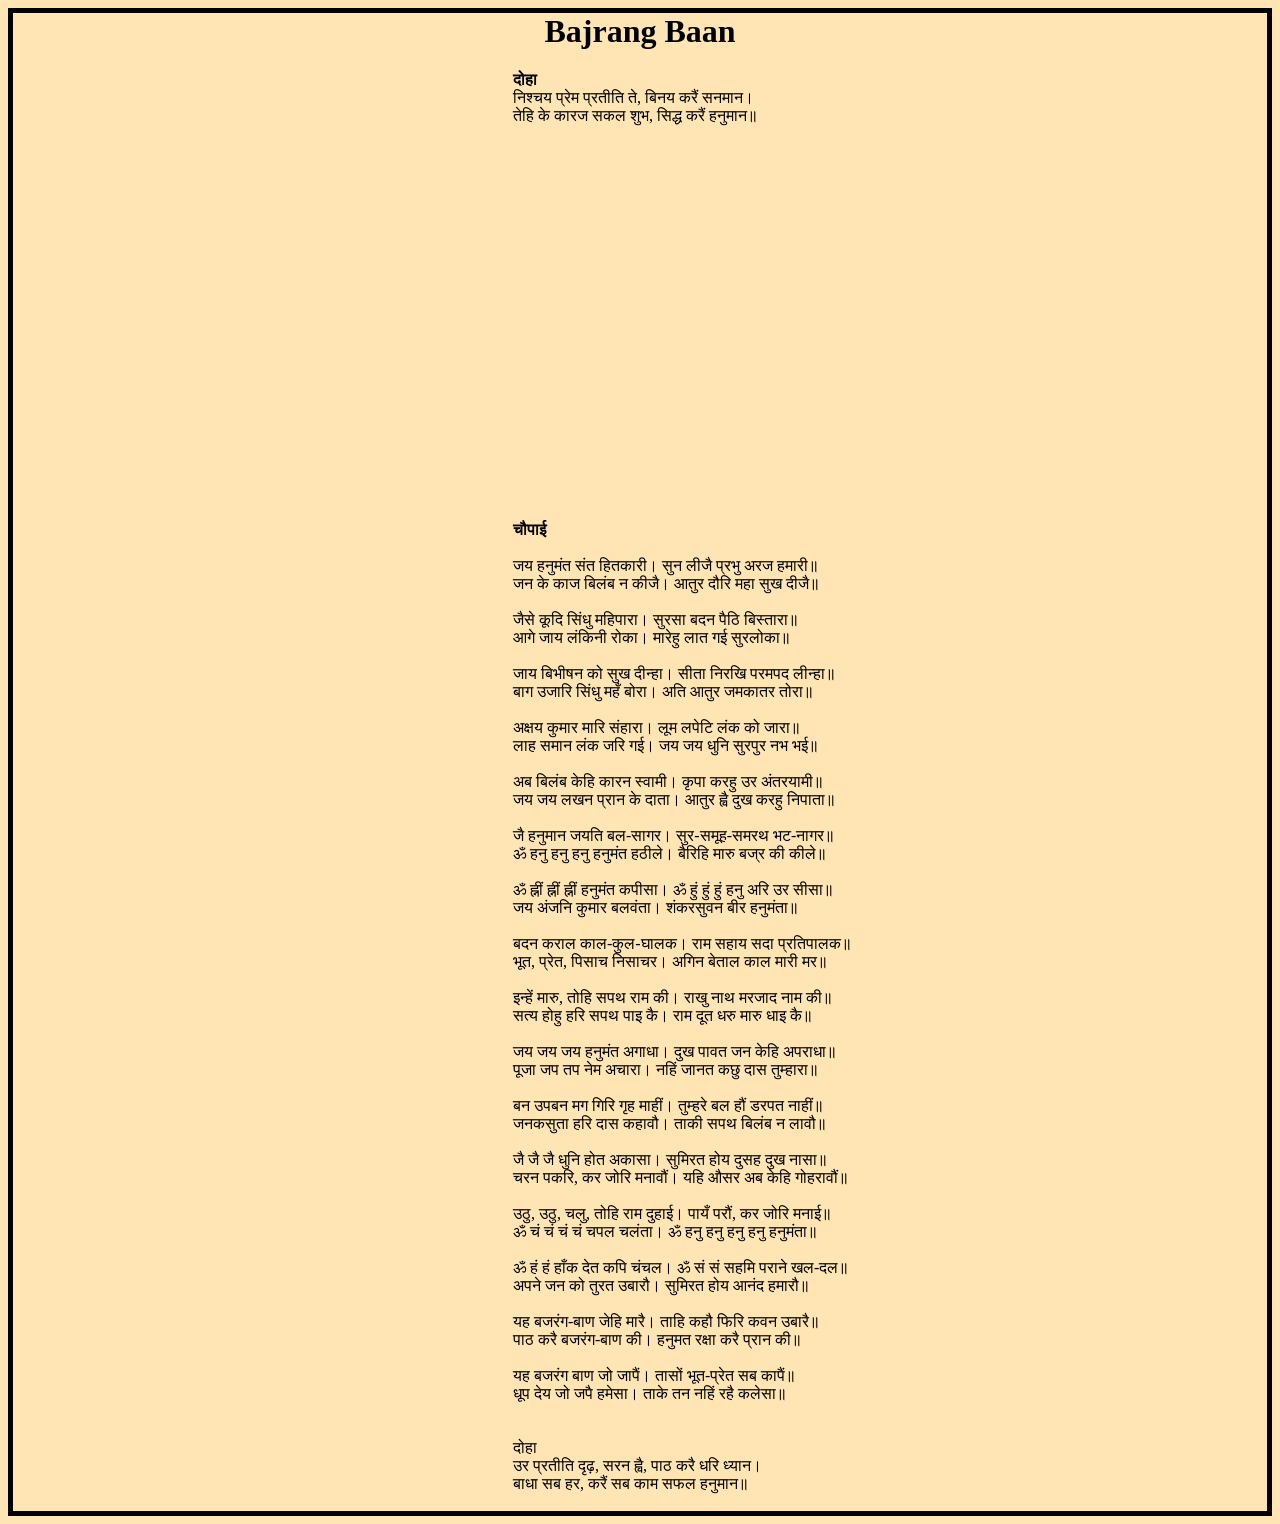
==== index.html @ 61ece6e2 "Add files via upload" ====
<html>
<head>
<style>
div
{
text-align:center;

}

p
{
margin-left:500px;
}

</style>
</head>
<link rel="stylesheet" href="style.css">
<body>
<div>
<b><h1>Bajrang Baan</h1> </b>
</div>
<p>
<b>दोहा </b><br>
निश्चय प्रेम प्रतीति ते, बिनय करैं सनमान।<br>
तेहि के कारज सकल शुभ, सिद्ध करैं हनुमान॥<br><br>
<br><br><br><br><br><br><br><br><br><br><br><br><br><br><br><br><br><br><br><br>

<br><b>चौपाई </b><br>
<br>
जय हनुमंत संत हितकारी। सुन लीजै प्रभु अरज हमारी॥<br>
जन के काज बिलंब न कीजै। आतुर दौरि महा सुख दीजै॥ <br><br>

जैसे कूदि सिंधु महिपारा। सुरसा बदन पैठि बिस्तारा॥<br>
आगे जाय लंकिनी रोका। मारेहु लात गई सुरलोका॥ <br><br>

जाय बिभीषन को सुख दीन्हा। सीता निरखि परमपद लीन्हा॥<br>
बाग उजारि सिंधु महँ बोरा। अति आतुर जमकातर तोरा॥<br><br>

अक्षय कुमार मारि संहारा। लूम लपेटि लंक को जारा॥ <br>
लाह समान लंक जरि गई। जय जय धुनि सुरपुर नभ भई॥<br><br>

अब बिलंब केहि कारन स्वामी। कृपा करहु उर अंतरयामी॥<br>
जय जय लखन प्रान के दाता। आतुर ह्वै दुख करहु निपाता॥<br><br>

जै हनुमान जयति बल-सागर। सुर-समूह-समरथ भट-नागर॥ <br>
ॐ हनु हनु हनु हनुमंत हठीले। बैरिहि मारु बज्र की कीले॥<br><br>

ॐ ह्नीं ह्नीं ह्नीं हनुमंत कपीसा। ॐ हुं हुं हुं हनु अरि उर सीसा॥<br>
जय अंजनि कुमार बलवंता। शंकरसुवन बीर हनुमंता॥<br><br>

बदन कराल काल-कुल-घालक। राम सहाय सदा प्रतिपालक॥<br>
भूत, प्रेत, पिसाच निसाचर। अगिन बेताल काल मारी मर॥<br><br>

इन्हें मारु, तोहि सपथ राम की। राखु नाथ मरजाद नाम की॥<br>
सत्य होहु हरि सपथ पाइ कै। राम दूत धरु मारु धाइ कै॥<br><br>

जय जय जय हनुमंत अगाधा। दुख पावत जन केहि अपराधा॥<br>
पूजा जप तप नेम अचारा। नहिं जानत कछु दास तुम्हारा॥<br><br>

बन उपबन मग गिरि गृह माहीं। तुम्हरे बल हौं डरपत नाहीं॥<br>
जनकसुता हरि दास कहावौ। ताकी सपथ बिलंब न लावौ॥<br><br>

जै जै जै धुनि होत अकासा। सुमिरत होय दुसह दुख नासा॥<br>
चरन पकरि, कर जोरि मनावौं। यहि औसर अब केहि गोहरावौं॥<br><br>

उठु, उठु, चलु, तोहि राम दुहाई। पायँ परौं, कर जोरि मनाई॥<br>
ॐ चं चं चं चं चपल चलंता। ॐ हनु हनु हनु हनु हनुमंता॥<br><br>

ॐ हं हं हाँक देत कपि चंचल। ॐ सं सं सहमि पराने खल-दल॥<br>
अपने जन को तुरत उबारौ। सुमिरत होय आनंद हमारौ॥<br><br>

यह बजरंग-बाण जेहि मारै। ताहि कहौ फिरि कवन उबारै॥<br>
पाठ करै बजरंग-बाण की। हनुमत रक्षा करै प्रान की॥<br><br>

यह बजरंग बाण जो जापैं। तासों भूत-प्रेत सब कापैं॥<br>
धूप देय जो जपै हमेसा। ताके तन नहिं रहै कलेसा॥<br><br>

<br>दोहा<br>
उर प्रतीति दृढ़, सरन ह्वै, पाठ करै धरि ध्यान।<br>
बाधा सब हर, करैं सब काम सफल हनुमान॥<br><br>
</p>
</body>

</html>
---- style.css ----
body
{
background-image:url('IMG_4664.jpg');
border: 5px solid black;
background-color:#FFE5B4;
background-position:center 12%;
background-size:350px 350px;
background-repeat: no-repeat;

}
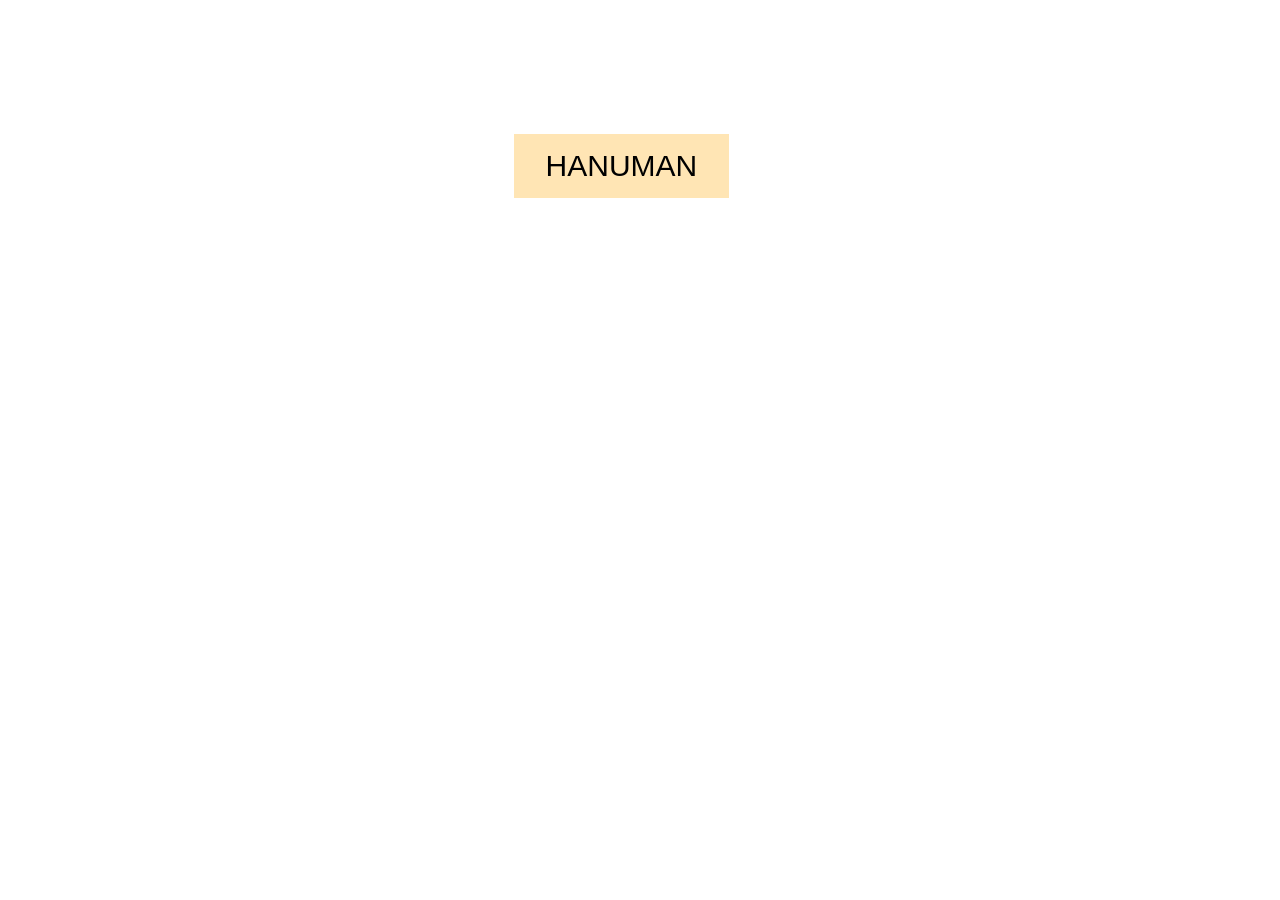
==== commit 05641717: "Update index.html with button and remove content Removed existing content and added a button to navi" ====
--- a/index.html
+++ b/index.html
@@ -1,84 +1,20 @@
 <html>
 <head>
 <style>
-div
-{
-text-align:center;
-
+button {
+border: none;
+color: solid black;
+padding: 15px 32px;
+text-align: center;
+text-decoration: none;
+display: inline-block;
+font-size: 30px;
+margin: 10% 40%;
+cursor: pointer;
 }
-
-p
-{
-margin-left:500px;
-}
+button {background-color:  #FFE5B4;} /* peach */
 
 </style>
-</head>
-<link rel="stylesheet" href="style.css">
-<body>
-<div>
-<b><h1>Bajrang Baan</h1> </b>
-</div>
-<p>
-<b>दोहा </b><br>
-निश्चय प्रेम प्रतीति ते, बिनय करैं सनमान।<br>
-तेहि के कारज सकल शुभ, सिद्ध करैं हनुमान॥<br><br>
-<br><br><br><br><br><br><br><br><br><br><br><br><br><br><br><br><br><br><br><br>
-
-<br><b>चौपाई </b><br>
-<br>
-जय हनुमंत संत हितकारी। सुन लीजै प्रभु अरज हमारी॥<br>
-जन के काज बिलंब न कीजै। आतुर दौरि महा सुख दीजै॥ <br><br>
-
-जैसे कूदि सिंधु महिपारा। सुरसा बदन पैठि बिस्तारा॥<br>
-आगे जाय लंकिनी रोका। मारेहु लात गई सुरलोका॥ <br><br>
-
-जाय बिभीषन को सुख दीन्हा। सीता निरखि परमपद लीन्हा॥<br>
-बाग उजारि सिंधु महँ बोरा। अति आतुर जमकातर तोरा॥<br><br>
-
-अक्षय कुमार मारि संहारा। लूम लपेटि लंक को जारा॥ <br>
-लाह समान लंक जरि गई। जय जय धुनि सुरपुर नभ भई॥<br><br>
-
-अब बिलंब केहि कारन स्वामी। कृपा करहु उर अंतरयामी॥<br>
-जय जय लखन प्रान के दाता। आतुर ह्वै दुख करहु निपाता॥<br><br>
-
-जै हनुमान जयति बल-सागर। सुर-समूह-समरथ भट-नागर॥ <br>
-ॐ हनु हनु हनु हनुमंत हठीले। बैरिहि मारु बज्र की कीले॥<br><br>
-
-ॐ ह्नीं ह्नीं ह्नीं हनुमंत कपीसा। ॐ हुं हुं हुं हनु अरि उर सीसा॥<br>
-जय अंजनि कुमार बलवंता। शंकरसुवन बीर हनुमंता॥<br><br>
-
-बदन कराल काल-कुल-घालक। राम सहाय सदा प्रतिपालक॥<br>
-भूत, प्रेत, पिसाच निसाचर। अगिन बेताल काल मारी मर॥<br><br>
-
-इन्हें मारु, तोहि सपथ राम की। राखु नाथ मरजाद नाम की॥<br>
-सत्य होहु हरि सपथ पाइ कै। राम दूत धरु मारु धाइ कै॥<br><br>
-
-जय जय जय हनुमंत अगाधा। दुख पावत जन केहि अपराधा॥<br>
-पूजा जप तप नेम अचारा। नहिं जानत कछु दास तुम्हारा॥<br><br>
-
-बन उपबन मग गिरि गृह माहीं। तुम्हरे बल हौं डरपत नाहीं॥<br>
-जनकसुता हरि दास कहावौ। ताकी सपथ बिलंब न लावौ॥<br><br>
-
-जै जै जै धुनि होत अकासा। सुमिरत होय दुसह दुख नासा॥<br>
-चरन पकरि, कर जोरि मनावौं। यहि औसर अब केहि गोहरावौं॥<br><br>
-
-उठु, उठु, चलु, तोहि राम दुहाई। पायँ परौं, कर जोरि मनाई॥<br>
-ॐ चं चं चं चं चपल चलंता। ॐ हनु हनु हनु हनु हनुमंता॥<br><br>
-
-ॐ हं हं हाँक देत कपि चंचल। ॐ सं सं सहमि पराने खल-दल॥<br>
-अपने जन को तुरत उबारौ। सुमिरत होय आनंद हमारौ॥<br><br>
-
-यह बजरंग-बाण जेहि मारै। ताहि कहौ फिरि कवन उबारै॥<br>
-पाठ करै बजरंग-बाण की। हनुमत रक्षा करै प्रान की॥<br><br>
-
-यह बजरंग बाण जो जापैं। तासों भूत-प्रेत सब कापैं॥<br>
-धूप देय जो जपै हमेसा। ताके तन नहिं रहै कलेसा॥<br><br>
-
-<br>दोहा<br>
-उर प्रतीति दृढ़, सरन ह्वै, पाठ करै धरि ध्यान।<br>
-बाधा सब हर, करैं सब काम सफल हनुमान॥<br><br>
-</p>
-</body>
-
-</html>+<button type="button" onclick="window.location.href='linkpage.html'">HANUMAN</button>
+<head>
+</html>
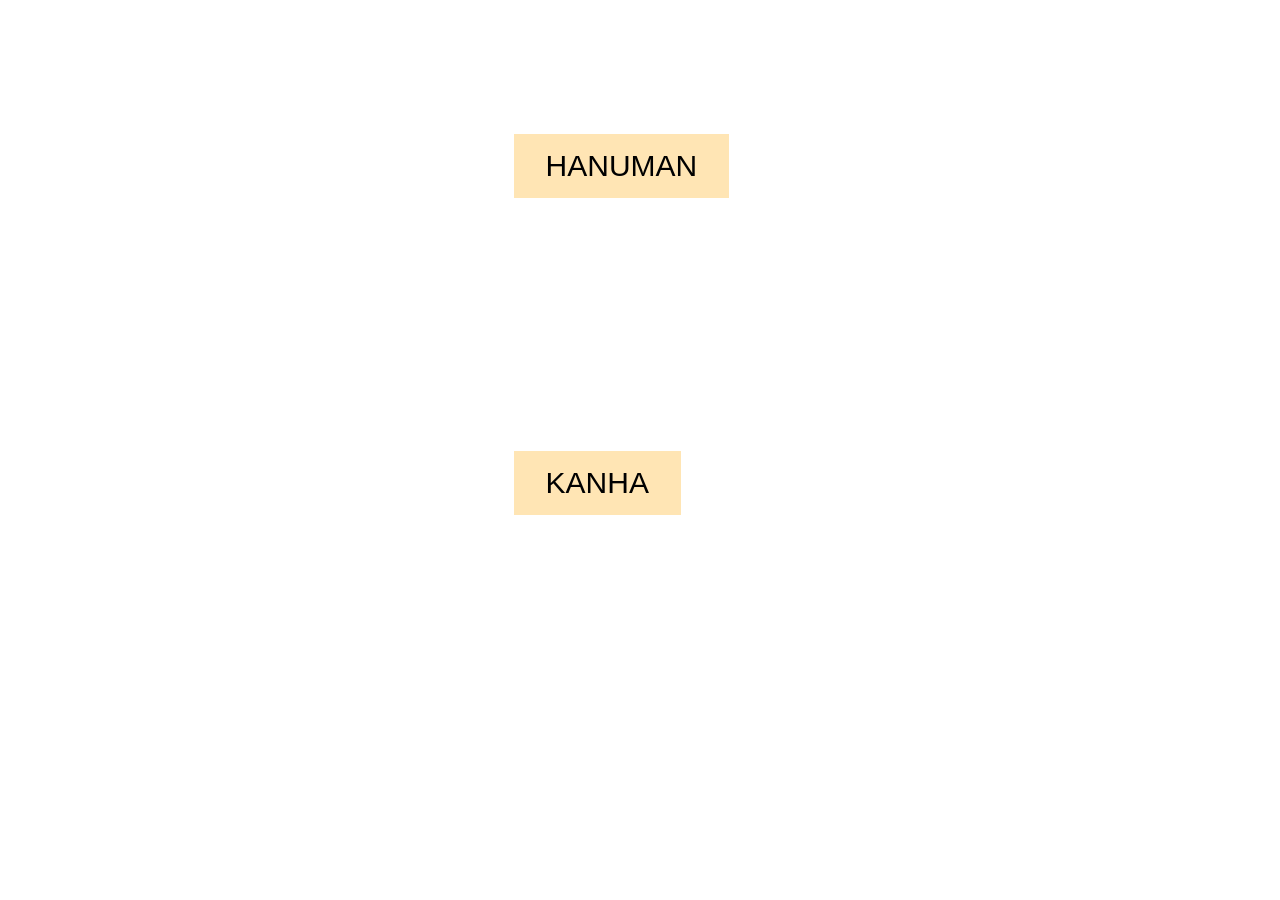
==== commit 1b9d8f43: "Update index.html" ====
--- a/index.html
+++ b/index.html
@@ -16,5 +16,6 @@
 
 </style>
 <button type="button" onclick="window.location.href='linkpage.html'">HANUMAN</button>
+  <button type="button" onclick="window.location.href='linkpage.html'">KANHA</button>
 <head>
 </html>
